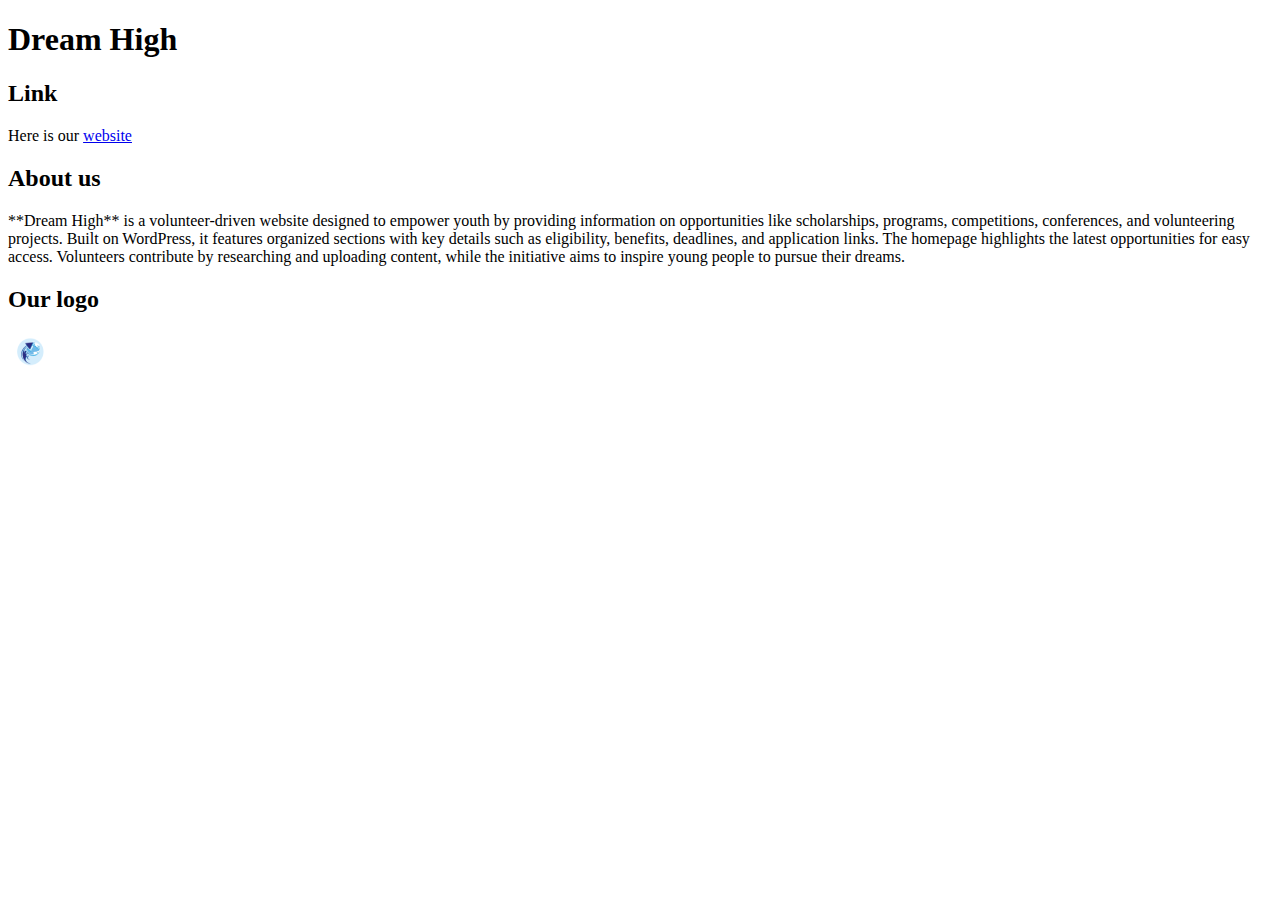
==== dh-github.html @ bfd9be98 "second commit" ====
<!DOCTYPE html>
<html lang="en">
<head>
    <meta charset="UTF-8">
    <title>Dream High profile</title>
</head>
<body>
    <h1>Dream High</h1>
    <h2>Link</h2>
    <p>Here is our <a href="https://www.figma.com/proto/izKBlPaf5eXN8RN2tTeNNg/Untitled?node-id=414-2&p=f&t=bkpW2QBXdMSVIHSR-0&scaling=scale-down-width&content-scaling=fixed&page-id=0%3A1">website</a>
    </p>
<h2>About us</h2>
<p>**Dream High** is a volunteer-driven website designed to empower youth by providing information on opportunities like scholarships, programs, competitions, conferences, and volunteering projects. Built on WordPress, it features organized sections with key details such as eligibility, benefits, deadlines, and application links. The homepage highlights the latest opportunities for easy access. Volunteers contribute by researching and uploading content, while the initiative aims to inspire young people to pursue their dreams.</p>
<h2>Our logo</h2>
<p> 
    <img src="267.png" alt="logo Dream High">
</p>

</body>
</html>
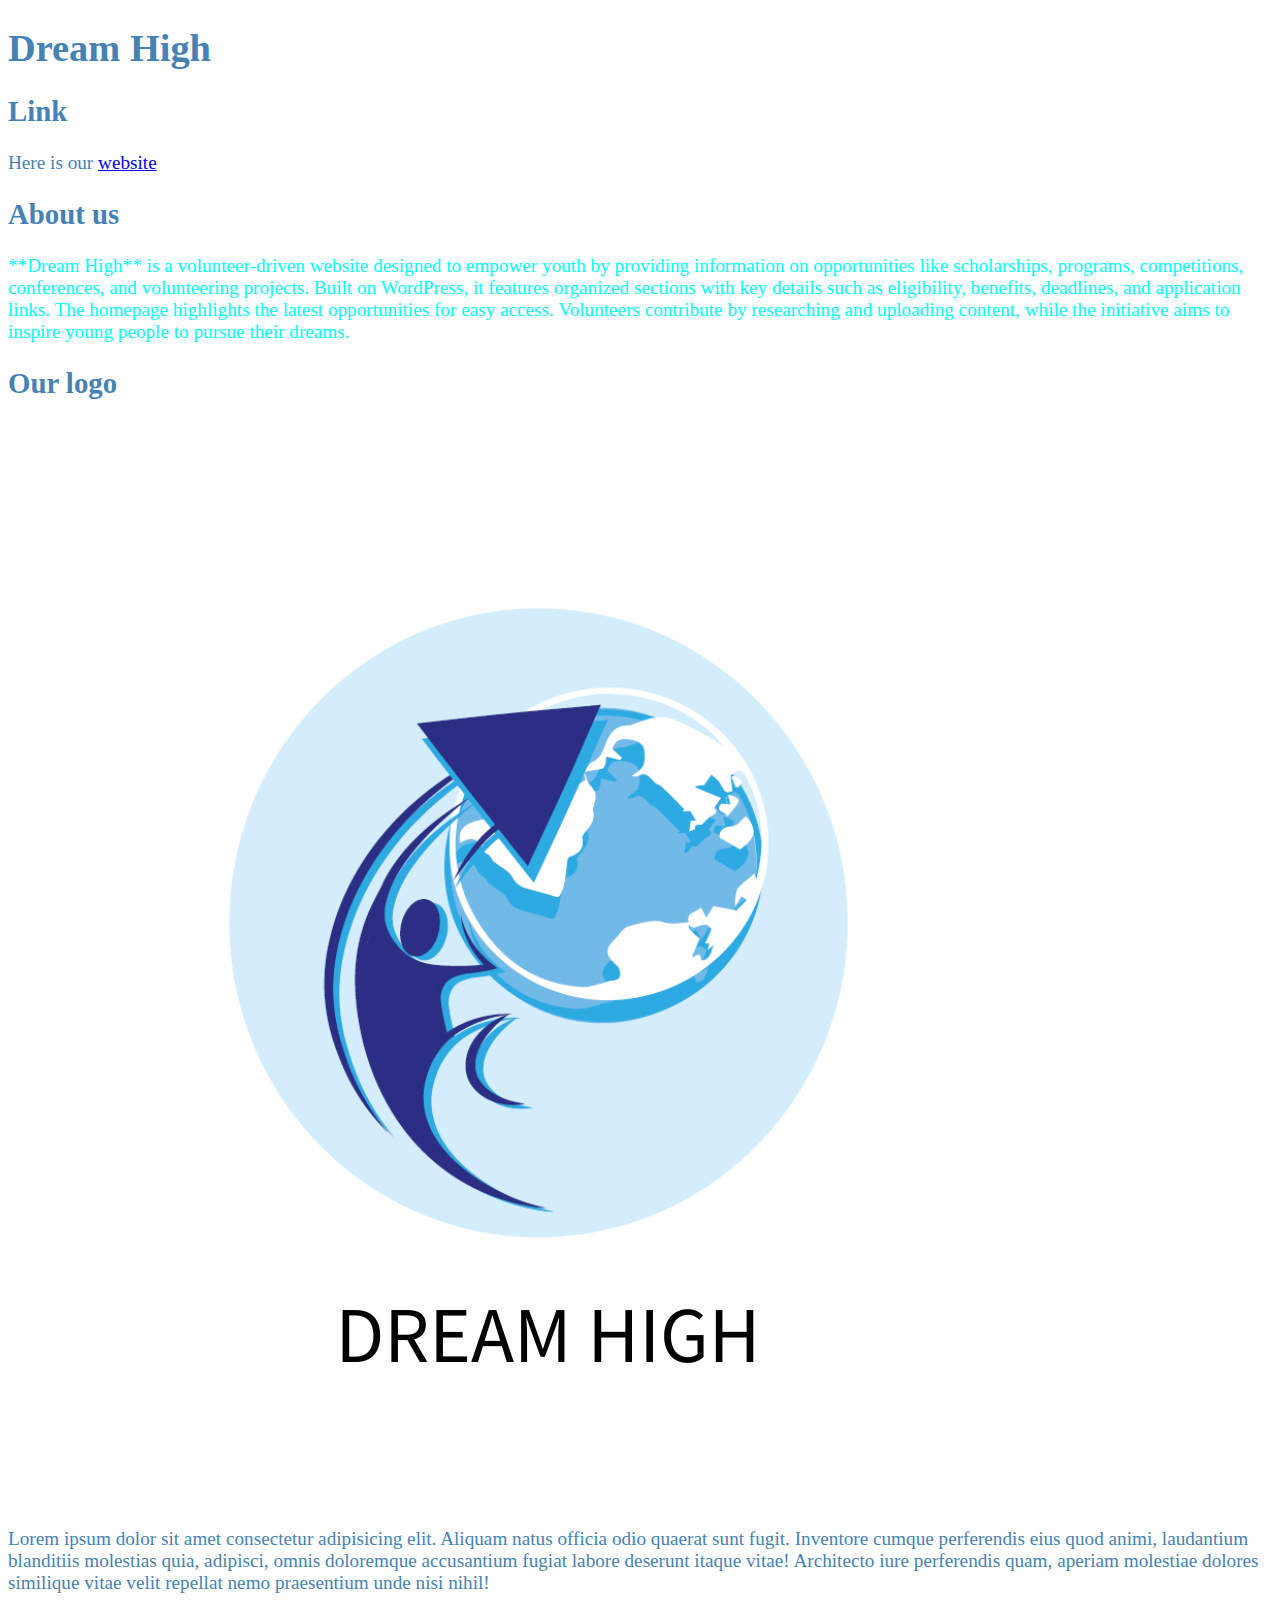
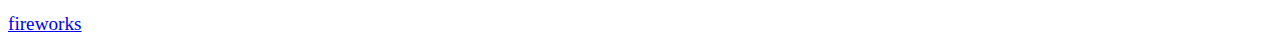
==== commit 9ddeb5f8: "fireworks" ====
--- a/dh-github.html
+++ b/dh-github.html
@@ -3,6 +3,9 @@
 <head>
     <meta charset="UTF-8">
     <title>Dream High profile</title>
+    <style>
+        body {color:steelblue; font-family: 'Times New Roman', Times, serif; font-size:larger;}
+    </style>
 </head>
 <body>
     <h1>Dream High</h1>
@@ -10,10 +13,16 @@
     <p>Here is our <a href="https://www.figma.com/proto/izKBlPaf5eXN8RN2tTeNNg/Untitled?node-id=414-2&p=f&t=bkpW2QBXdMSVIHSR-0&scaling=scale-down-width&content-scaling=fixed&page-id=0%3A1">website</a>
     </p>
 <h2>About us</h2>
-<p>**Dream High** is a volunteer-driven website designed to empower youth by providing information on opportunities like scholarships, programs, competitions, conferences, and volunteering projects. Built on WordPress, it features organized sections with key details such as eligibility, benefits, deadlines, and application links. The homepage highlights the latest opportunities for easy access. Volunteers contribute by researching and uploading content, while the initiative aims to inspire young people to pursue their dreams.</p>
+<p style="color:aqua; font-family: 'Times New Roman', Times, serif;">**Dream High** is a volunteer-driven website designed to empower youth by providing information on opportunities like scholarships, programs, competitions, conferences, and volunteering projects. Built on WordPress, it features organized sections with key details such as eligibility, benefits, deadlines, and application links. The homepage highlights the latest opportunities for easy access. Volunteers contribute by researching and uploading content, while the initiative aims to inspire young people to pursue their dreams.</p>
 <h2>Our logo</h2>
 <p> 
-    <img src="267.png" alt="logo Dream High">
+    <img src="Red7" alt="logo Dream High">
+</p>
+<p>
+    Lorem ipsum dolor sit amet consectetur adipisicing elit. Aliquam natus officia odio quaerat sunt fugit. Inventore cumque perferendis eius quod animi, laudantium blanditiis molestias quia, adipisci, omnis doloremque accusantium fugiat labore deserunt itaque vitae! Architecto iure perferendis quam, aperiam molestiae dolores similique vitae velit repellat nemo praesentium unde nisi nihil!
+</p>
+<p>
+    <a href="fireworks.html">fireworks</a>
 </p>
 
 </body>
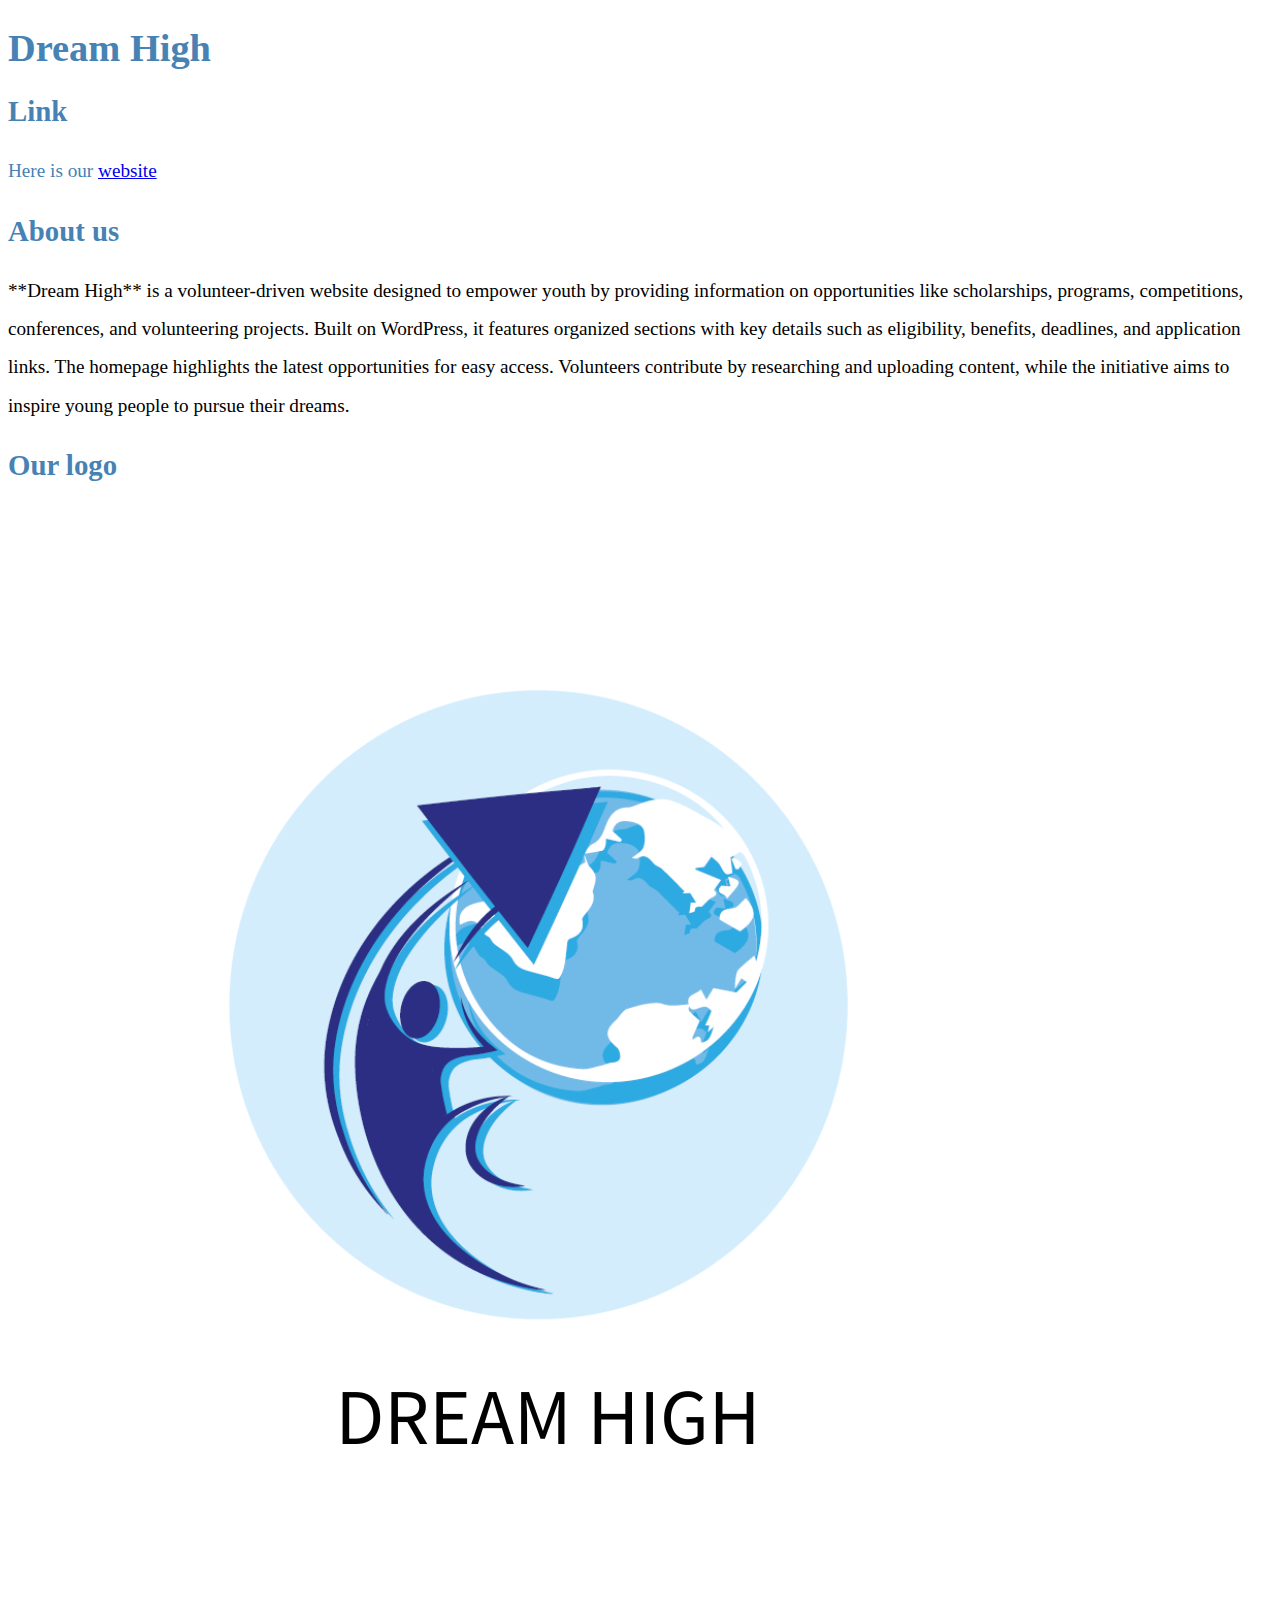
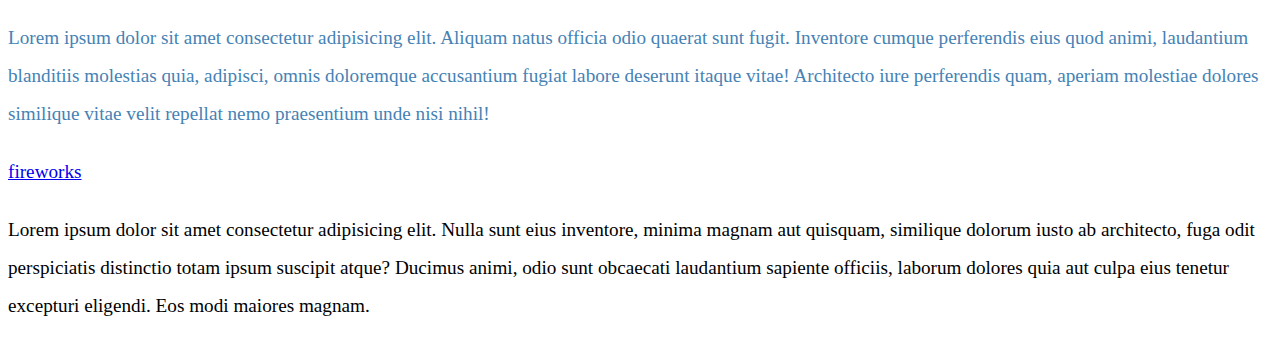
==== commit b6ca9171: "css style" ====
--- a/dh-github.html
+++ b/dh-github.html
@@ -3,8 +3,17 @@
 <head>
     <meta charset="UTF-8">
     <title>Dream High profile</title>
+<link href="css-dh" rel="stylessheet"> 
     <style>
-        body {color:steelblue; font-family: 'Times New Roman', Times, serif; font-size:larger;}
+        .special {color:black}
+        body {
+            color:steelblue; 
+            font-family: 'Times New Roman', Times, serif; 
+            font-size:larger;
+        p {
+            line-height: 2em;
+        }
+        }
     </style>
 </head>
 <body>
@@ -13,7 +22,7 @@
     <p>Here is our <a href="https://www.figma.com/proto/izKBlPaf5eXN8RN2tTeNNg/Untitled?node-id=414-2&p=f&t=bkpW2QBXdMSVIHSR-0&scaling=scale-down-width&content-scaling=fixed&page-id=0%3A1">website</a>
     </p>
 <h2>About us</h2>
-<p style="color:aqua; font-family: 'Times New Roman', Times, serif;">**Dream High** is a volunteer-driven website designed to empower youth by providing information on opportunities like scholarships, programs, competitions, conferences, and volunteering projects. Built on WordPress, it features organized sections with key details such as eligibility, benefits, deadlines, and application links. The homepage highlights the latest opportunities for easy access. Volunteers contribute by researching and uploading content, while the initiative aims to inspire young people to pursue their dreams.</p>
+<p style="color:black; font-family: 'Times New Roman', Times, serif;">**Dream High** is a volunteer-driven website designed to empower youth by providing information on opportunities like scholarships, programs, competitions, conferences, and volunteering projects. Built on WordPress, it features organized sections with key details such as eligibility, benefits, deadlines, and application links. The homepage highlights the latest opportunities for easy access. Volunteers contribute by researching and uploading content, while the initiative aims to inspire young people to pursue their dreams.</p>
 <h2>Our logo</h2>
 <p> 
     <img src="Red7" alt="logo Dream High">
@@ -24,6 +33,6 @@
 <p>
     <a href="fireworks.html">fireworks</a>
 </p>
-
+<p class="special">Lorem ipsum dolor sit amet consectetur adipisicing elit. Nulla sunt eius inventore, minima magnam aut quisquam, similique dolorum iusto ab architecto, fuga odit perspiciatis distinctio totam ipsum suscipit atque? Ducimus animi, odio sunt obcaecati laudantium sapiente officiis, laborum dolores quia aut culpa eius tenetur excepturi eligendi. Eos modi maiores magnam.</p>
 </body>
 </html>